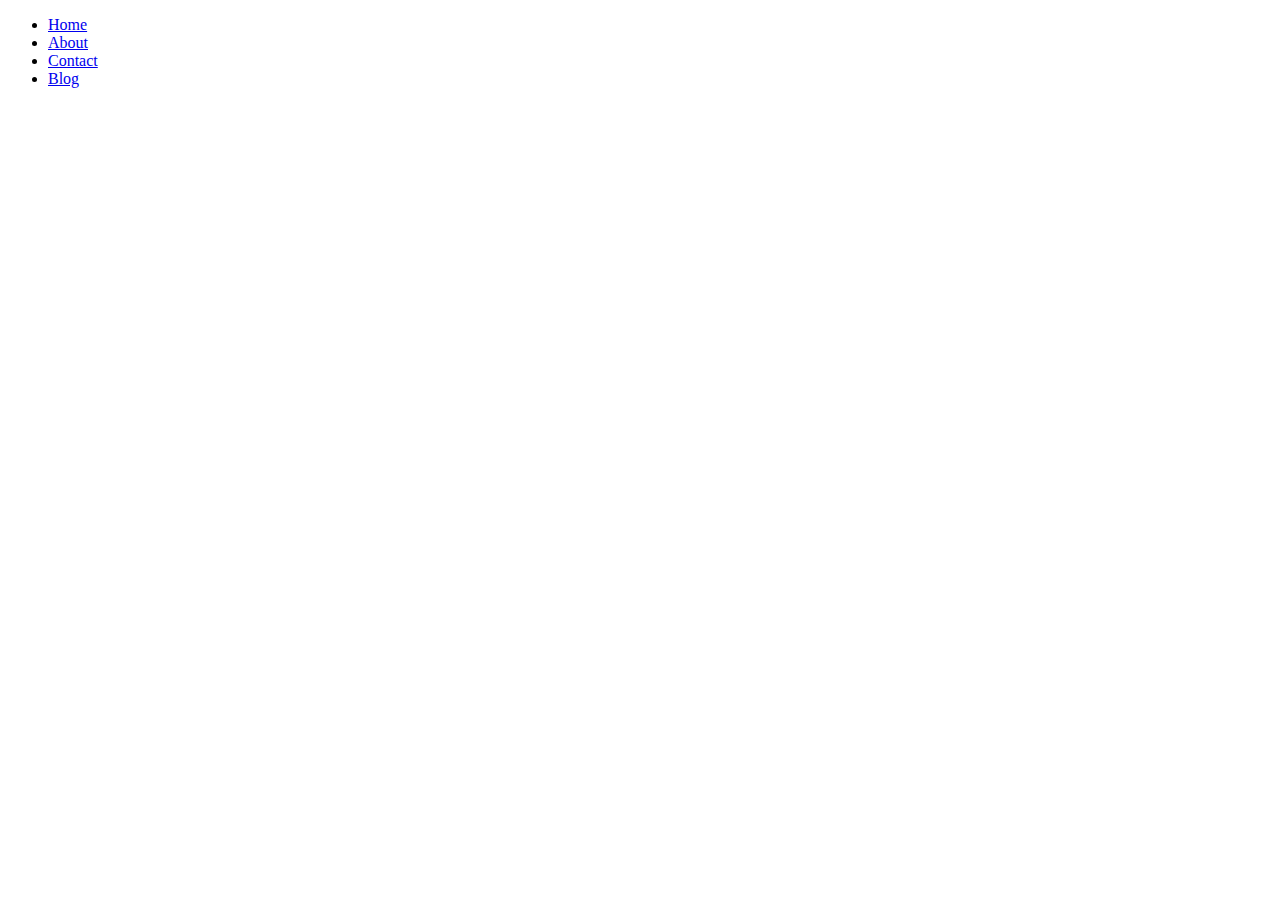
==== nav-bar/index.html @ 0a9e1825 "Basic Changes" ====
<!DOCTYPE html>
<html lang="en">
<head>
    <meta charset="UTF-8">
    <meta name="viewport" content="width=device-width">
    <title>Document</title>
</head>
<body>
    <div class="container">
        <ul>
            <li><a href="#">Home</a></li>
            <li><a href="#">About</a></li>
            <li><a href="#">Contact</a></li>
            <li><a href="#">Blog</a></li>
        </ul>
    </div>
</body>
</html>
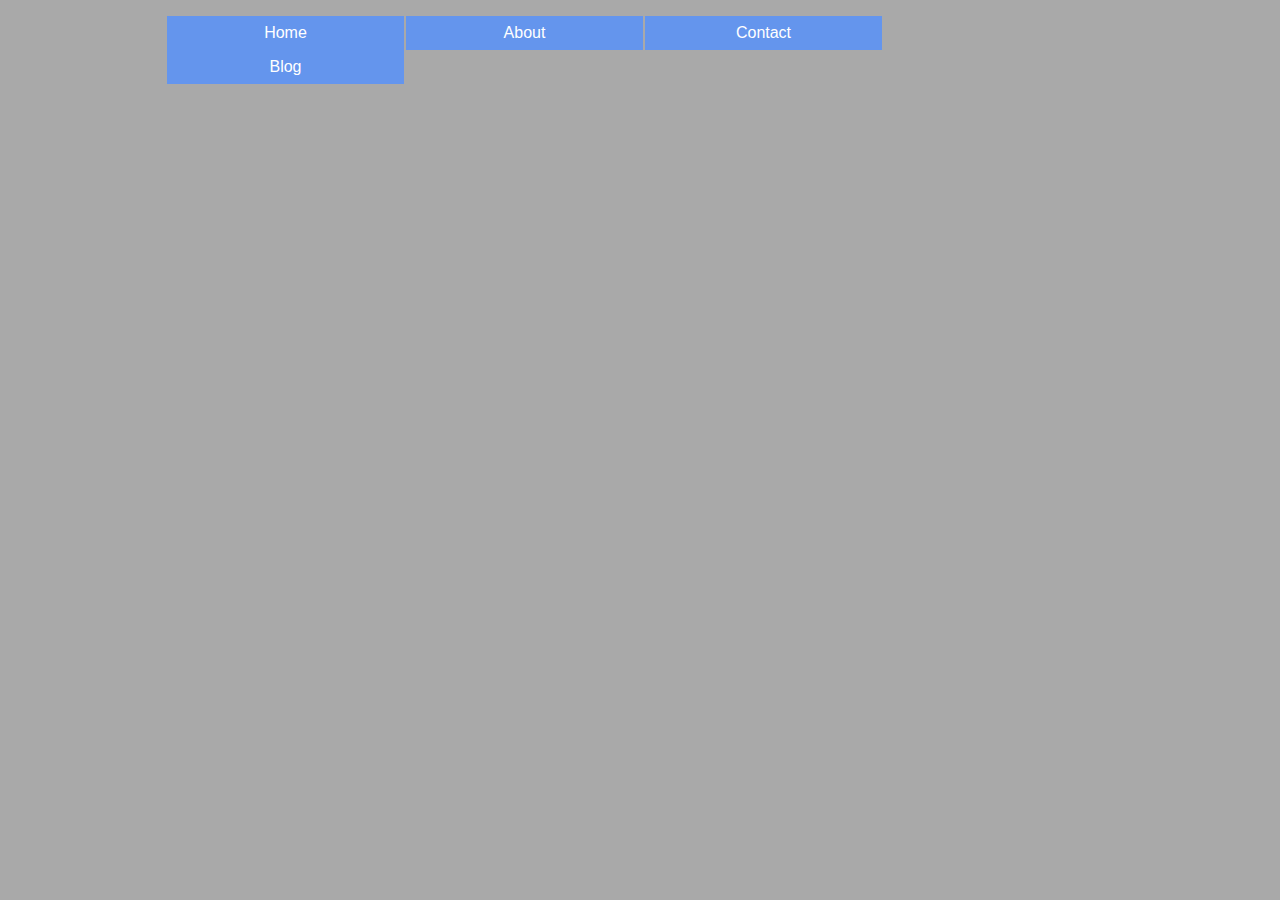
==== commit e467edfd: "Basic Changes" ====
--- a/nav-bar/index.html
+++ b/nav-bar/index.html
@@ -3,6 +3,7 @@
 <head>
     <meta charset="UTF-8">
     <meta name="viewport" content="width=device-width">
+    <link rel="stylesheet" href="css/style.css">
     <title>Document</title>
 </head>
 <body>
--- a/nav-bar/css/style.css
+++ b/nav-bar/css/style.css
@@ -0,0 +1,39 @@
+* {
+    box-sizing: border-box;
+}
+
+body {
+    font-family: 'Arial', sans-serif;
+    background-color: darkgray;
+}
+.container {
+    width: 75%;
+    margin: 0 auto;
+}
+
+.container ul {
+    list-style: none;
+    padding: 0;
+}
+
+.container ul li {
+    display: inline;
+}
+
+.container ul li a {
+    display: block;
+    width: 25%;
+    float: left;
+    padding: 0.5rem;
+    text-align: center;
+    text-decoration: none;
+    background-color: cornflowerblue;
+    color: white;
+    margin: 0 1px 0 1px;
+}
+
+.clearfix::after {
+    content: "";
+    display: block;
+    clear: both;
+}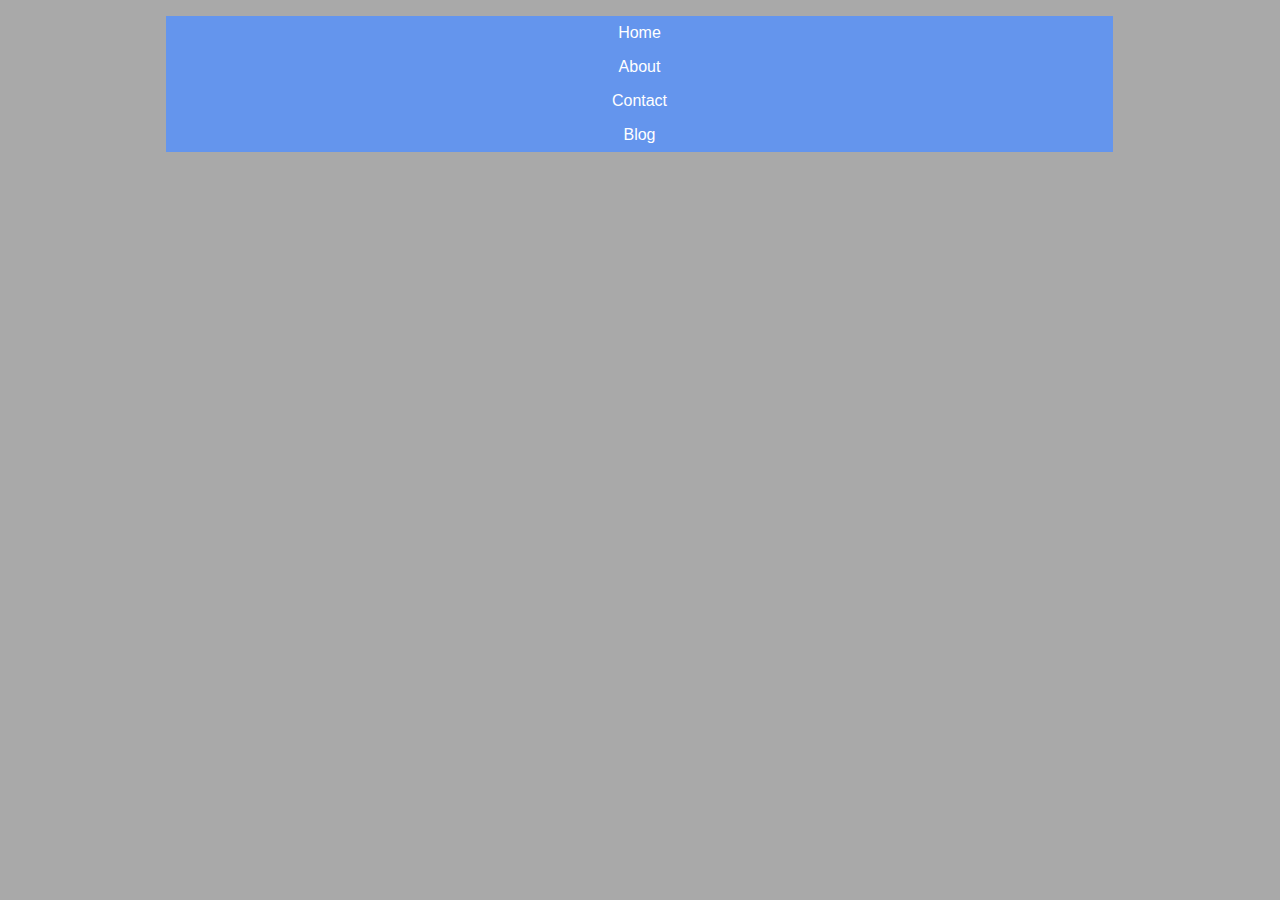
==== commit 685fab4f: "Basic Changes" ====
--- a/nav-bar/index.html
+++ b/nav-bar/index.html
@@ -8,7 +8,7 @@
 </head>
 <body>
     <div class="container">
-        <ul>
+        <ul class="clearfix">
             <li><a href="#">Home</a></li>
             <li><a href="#">About</a></li>
             <li><a href="#">Contact</a></li>
--- a/nav-bar/css/style.css
+++ b/nav-bar/css/style.css
@@ -22,14 +22,15 @@
 
 .container ul li a {
     display: block;
-    width: 25%;
+    /*width: 25%;*/
+    width: calc(25% - 1px)
     float: left;
     padding: 0.5rem;
     text-align: center;
     text-decoration: none;
     background-color: cornflowerblue;
     color: white;
-    margin: 0 1px 0 1px;
+    margin: 0 1px 0 0;
 }
 
 .clearfix::after {
